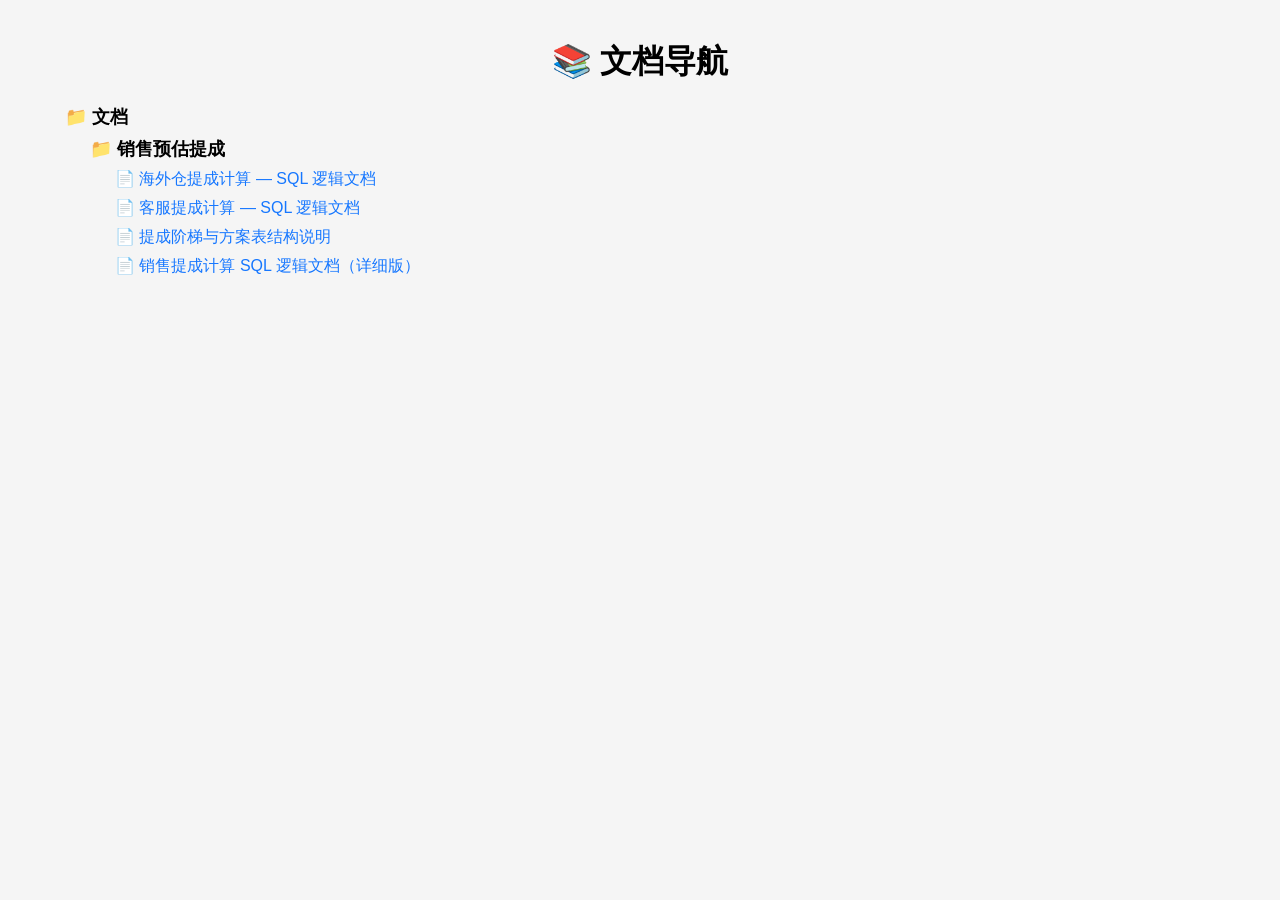
==== index.html @ 4a0a0996 "提成相关文档" ====
<!DOCTYPE html>
<html lang="zh-CN">
<head>
<meta charset="UTF-8">
<title>文档导航</title>

<style>

body{
    font-family: "Microsoft YaHei",sans-serif;
    margin:40px;
    background:#f5f5f5;
}

h1{
    text-align:center;
}

ul{
    list-style:none;
    padding-left:25px;
}

li{
    margin:8px 0;
}

a{
    color:#1677ff;
    text-decoration:none;
}

a:hover{
    text-decoration:underline;
}

strong{
    font-size:18px;
}

</style>

</head>

<body>

<h1>📚 文档导航</h1>

<ul>
<li>
    <strong>📁 文档</strong>
    <ul>
<li>
    <strong>📁 销售预估提成</strong>
    <ul>
<li>
    📄 <a href="%E6%96%87%E6%A1%A3/%E9%94%80%E5%94%AE%E9%A2%84%E4%BC%B0%E6%8F%90%E6%88%90/%E6%B5%B7%E5%A4%96%E4%BB%93%E6%8F%90%E6%88%90%E8%AE%A1%E7%AE%97%20%E2%80%94%20SQL%20%E9%80%BB%E8%BE%91%E6%96%87%E6%A1%A3.html">海外仓提成计算 — SQL 逻辑文档</a>
</li>
<li>
    📄 <a href="%E6%96%87%E6%A1%A3/%E9%94%80%E5%94%AE%E9%A2%84%E4%BC%B0%E6%8F%90%E6%88%90/%E5%AE%A2%E6%9C%8D%E6%8F%90%E6%88%90%E8%AE%A1%E7%AE%97%20%E2%80%94%20SQL%20%E9%80%BB%E8%BE%91%E6%96%87%E6%A1%A3.html">客服提成计算 — SQL 逻辑文档</a>
</li>
<li>
    📄 <a href="%E6%96%87%E6%A1%A3/%E9%94%80%E5%94%AE%E9%A2%84%E4%BC%B0%E6%8F%90%E6%88%90/%E6%8F%90%E6%88%90%E9%98%B6%E6%A2%AF%E4%B8%8E%E6%96%B9%E6%A1%88%E8%A1%A8%E7%BB%93%E6%9E%84%E8%AF%B4%E6%98%8E.html">提成阶梯与方案表结构说明</a>
</li>
<li>
    📄 <a href="%E6%96%87%E6%A1%A3/%E9%94%80%E5%94%AE%E9%A2%84%E4%BC%B0%E6%8F%90%E6%88%90/%E9%94%80%E5%94%AE%E6%8F%90%E6%88%90%E8%AE%A1%E7%AE%97%20SQL%20%E9%80%BB%E8%BE%91%E6%96%87%E6%A1%A3%EF%BC%88%E8%AF%A6%E7%BB%86%E7%89%88%EF%BC%89.html">销售提成计算 SQL 逻辑文档（详细版）</a>
</li></ul>
</li></ul>
</li></ul>

</body>

</html>
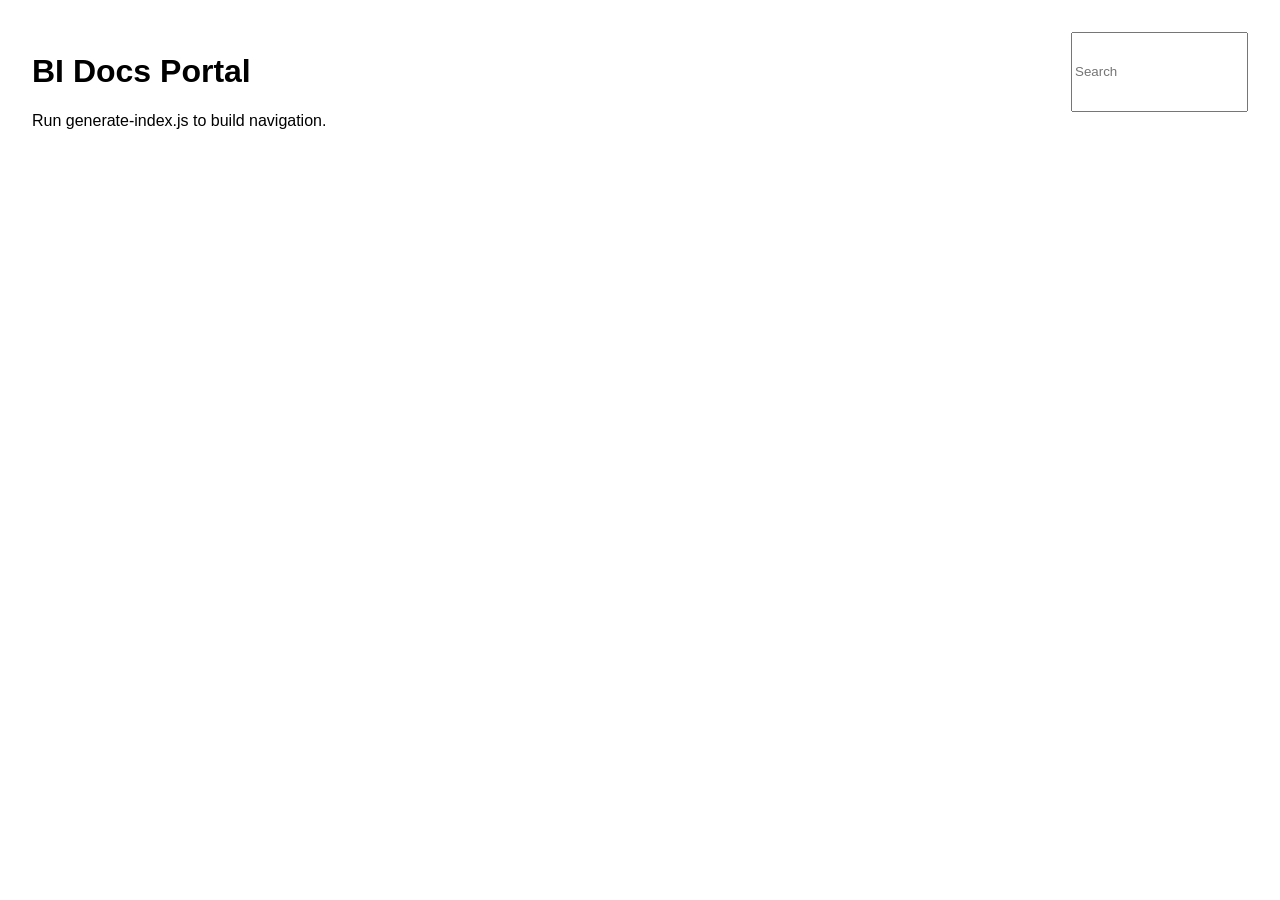
==== commit 57e66aa4: "提成相关文档" ====
--- a/index.html
+++ b/index.html
@@ -1,74 +1 @@
-
-<!DOCTYPE html>
-<html lang="zh-CN">
-<head>
-<meta charset="UTF-8">
-<title>文档导航</title>
-
-<style>
-
-body{
-    font-family: "Microsoft YaHei",sans-serif;
-    margin:40px;
-    background:#f5f5f5;
-}
-
-h1{
-    text-align:center;
-}
-
-ul{
-    list-style:none;
-    padding-left:25px;
-}
-
-li{
-    margin:8px 0;
-}
-
-a{
-    color:#1677ff;
-    text-decoration:none;
-}
-
-a:hover{
-    text-decoration:underline;
-}
-
-strong{
-    font-size:18px;
-}
-
-</style>
-
-</head>
-
-<body>
-
-<h1>📚 文档导航</h1>
-
-<ul>
-<li>
-    <strong>📁 文档</strong>
-    <ul>
-<li>
-    <strong>📁 销售预估提成</strong>
-    <ul>
-<li>
-    📄 <a href="%E6%96%87%E6%A1%A3/%E9%94%80%E5%94%AE%E9%A2%84%E4%BC%B0%E6%8F%90%E6%88%90/%E6%B5%B7%E5%A4%96%E4%BB%93%E6%8F%90%E6%88%90%E8%AE%A1%E7%AE%97%20%E2%80%94%20SQL%20%E9%80%BB%E8%BE%91%E6%96%87%E6%A1%A3.html">海外仓提成计算 — SQL 逻辑文档</a>
-</li>
-<li>
-    📄 <a href="%E6%96%87%E6%A1%A3/%E9%94%80%E5%94%AE%E9%A2%84%E4%BC%B0%E6%8F%90%E6%88%90/%E5%AE%A2%E6%9C%8D%E6%8F%90%E6%88%90%E8%AE%A1%E7%AE%97%20%E2%80%94%20SQL%20%E9%80%BB%E8%BE%91%E6%96%87%E6%A1%A3.html">客服提成计算 — SQL 逻辑文档</a>
-</li>
-<li>
-    📄 <a href="%E6%96%87%E6%A1%A3/%E9%94%80%E5%94%AE%E9%A2%84%E4%BC%B0%E6%8F%90%E6%88%90/%E6%8F%90%E6%88%90%E9%98%B6%E6%A2%AF%E4%B8%8E%E6%96%B9%E6%A1%88%E8%A1%A8%E7%BB%93%E6%9E%84%E8%AF%B4%E6%98%8E.html">提成阶梯与方案表结构说明</a>
-</li>
-<li>
-    📄 <a href="%E6%96%87%E6%A1%A3/%E9%94%80%E5%94%AE%E9%A2%84%E4%BC%B0%E6%8F%90%E6%88%90/%E9%94%80%E5%94%AE%E6%8F%90%E6%88%90%E8%AE%A1%E7%AE%97%20SQL%20%E9%80%BB%E8%BE%91%E6%96%87%E6%A1%A3%EF%BC%88%E8%AF%A6%E7%BB%86%E7%89%88%EF%BC%89.html">销售提成计算 SQL 逻辑文档（详细版）</a>
-</li></ul>
-</li></ul>
-</li></ul>
-
-</body>
-
-</html>
+<!doctype html><html><head><meta charset='utf-8'><link rel='stylesheet' href='assets/style.css'></head><body><header><h1>BI Docs Portal</h1><input placeholder='Search'></header><div id='tree'>Run generate-index.js to build navigation.</div><script src='assets/app.js'></script></body></html>
--- a/assets/style.css
+++ b/assets/style.css
@@ -0,0 +1 @@
+body{font-family:Arial;margin:2rem}header{display:flex;justify-content:space-between}
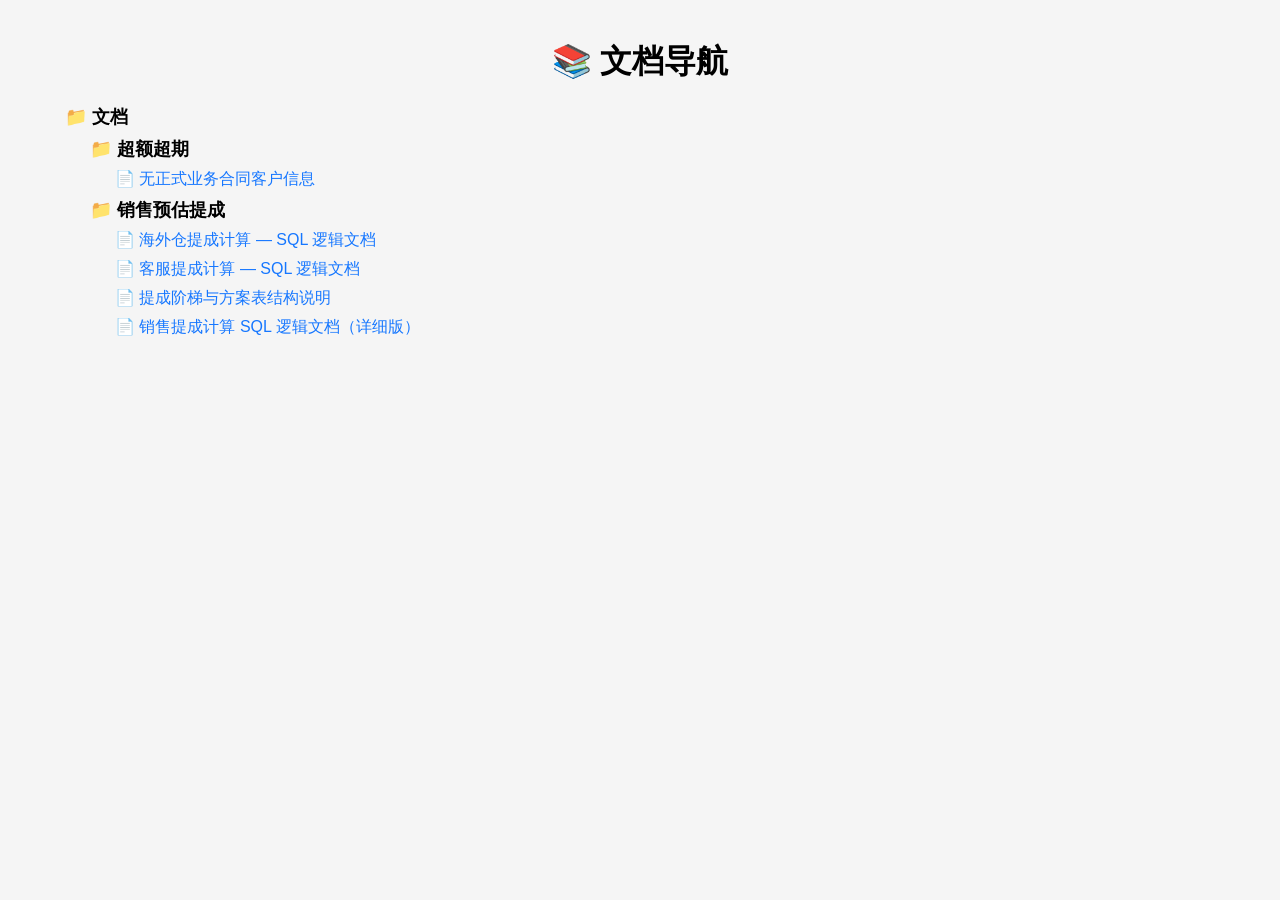
==== commit 01ecfe06: "提成相关文档" ====
--- a/index.html
+++ b/index.html
@@ -1 +1,54 @@
-<!doctype html><html><head><meta charset='utf-8'><link rel='stylesheet' href='assets/style.css'></head><body><header><h1>BI Docs Portal</h1><input placeholder='Search'></header><div id='tree'>Run generate-index.js to build navigation.</div><script src='assets/app.js'></script></body></html>+
+<!DOCTYPE html>
+<html lang="zh-CN">
+<head>
+<meta charset="UTF-8">
+<title>文档导航</title>
+<style>
+body { font-family: "Microsoft YaHei",sans-serif; margin:40px; background:#f5f5f5; }
+h1 { text-align:center; }
+ul { list-style:none; padding-left:25px; }
+li { margin:8px 0; }
+a { color:#1677ff; text-decoration:none; }
+a:hover { text-decoration:underline; }
+strong { font-size:18px; }
+.folder > strong { cursor: pointer; user-select: none; }
+.folder-children { display: block; }
+</style>
+</head>
+<body>
+<h1>📚 文档导航</h1>
+<ul>
+<li class="folder">
+    <strong>📁 文档</strong>
+    <ul class="folder-children">
+<li class="folder">
+    <strong>📁 超额超期</strong>
+    <ul class="folder-children">
+<li>📄 <a href="%E6%96%87%E6%A1%A3/%E8%B6%85%E9%A2%9D%E8%B6%85%E6%9C%9F/%E6%97%A0%E6%AD%A3%E5%BC%8F%E4%B8%9A%E5%8A%A1%E5%90%88%E5%90%8C%E5%AE%A2%E6%88%B7%E4%BF%A1%E6%81%AF.html">无正式业务合同客户信息</a></li></ul>
+</li>
+<li class="folder">
+    <strong>📁 销售预估提成</strong>
+    <ul class="folder-children">
+<li>📄 <a href="%E6%96%87%E6%A1%A3/%E9%94%80%E5%94%AE%E9%A2%84%E4%BC%B0%E6%8F%90%E6%88%90/%E6%B5%B7%E5%A4%96%E4%BB%93%E6%8F%90%E6%88%90%E8%AE%A1%E7%AE%97%20%E2%80%94%20SQL%20%E9%80%BB%E8%BE%91%E6%96%87%E6%A1%A3.html">海外仓提成计算 — SQL 逻辑文档</a></li>
+<li>📄 <a href="%E6%96%87%E6%A1%A3/%E9%94%80%E5%94%AE%E9%A2%84%E4%BC%B0%E6%8F%90%E6%88%90/%E5%AE%A2%E6%9C%8D%E6%8F%90%E6%88%90%E8%AE%A1%E7%AE%97%20%E2%80%94%20SQL%20%E9%80%BB%E8%BE%91%E6%96%87%E6%A1%A3.html">客服提成计算 — SQL 逻辑文档</a></li>
+<li>📄 <a href="%E6%96%87%E6%A1%A3/%E9%94%80%E5%94%AE%E9%A2%84%E4%BC%B0%E6%8F%90%E6%88%90/%E6%8F%90%E6%88%90%E9%98%B6%E6%A2%AF%E4%B8%8E%E6%96%B9%E6%A1%88%E8%A1%A8%E7%BB%93%E6%9E%84%E8%AF%B4%E6%98%8E.html">提成阶梯与方案表结构说明</a></li>
+<li>📄 <a href="%E6%96%87%E6%A1%A3/%E9%94%80%E5%94%AE%E9%A2%84%E4%BC%B0%E6%8F%90%E6%88%90/%E9%94%80%E5%94%AE%E6%8F%90%E6%88%90%E8%AE%A1%E7%AE%97%20SQL%20%E9%80%BB%E8%BE%91%E6%96%87%E6%A1%A3%EF%BC%88%E8%AF%A6%E7%BB%86%E7%89%88%EF%BC%89.html">销售提成计算 SQL 逻辑文档（详细版）</a></li></ul>
+</li></ul>
+</li></ul>
+<script>
+(function() {
+    document.querySelectorAll('.folder').forEach(folder => {
+        folder.addEventListener('click', function(e) {
+            if (e.target.closest('a')) return;
+            const children = this.querySelector('.folder-children');
+            if (!children) return;
+            if (children.contains(e.target)) return;
+            const display = window.getComputedStyle(children).display;
+            children.style.display = display === 'none' ? 'block' : 'none';
+        });
+    });
+})();
+</script>
+</body>
+</html>
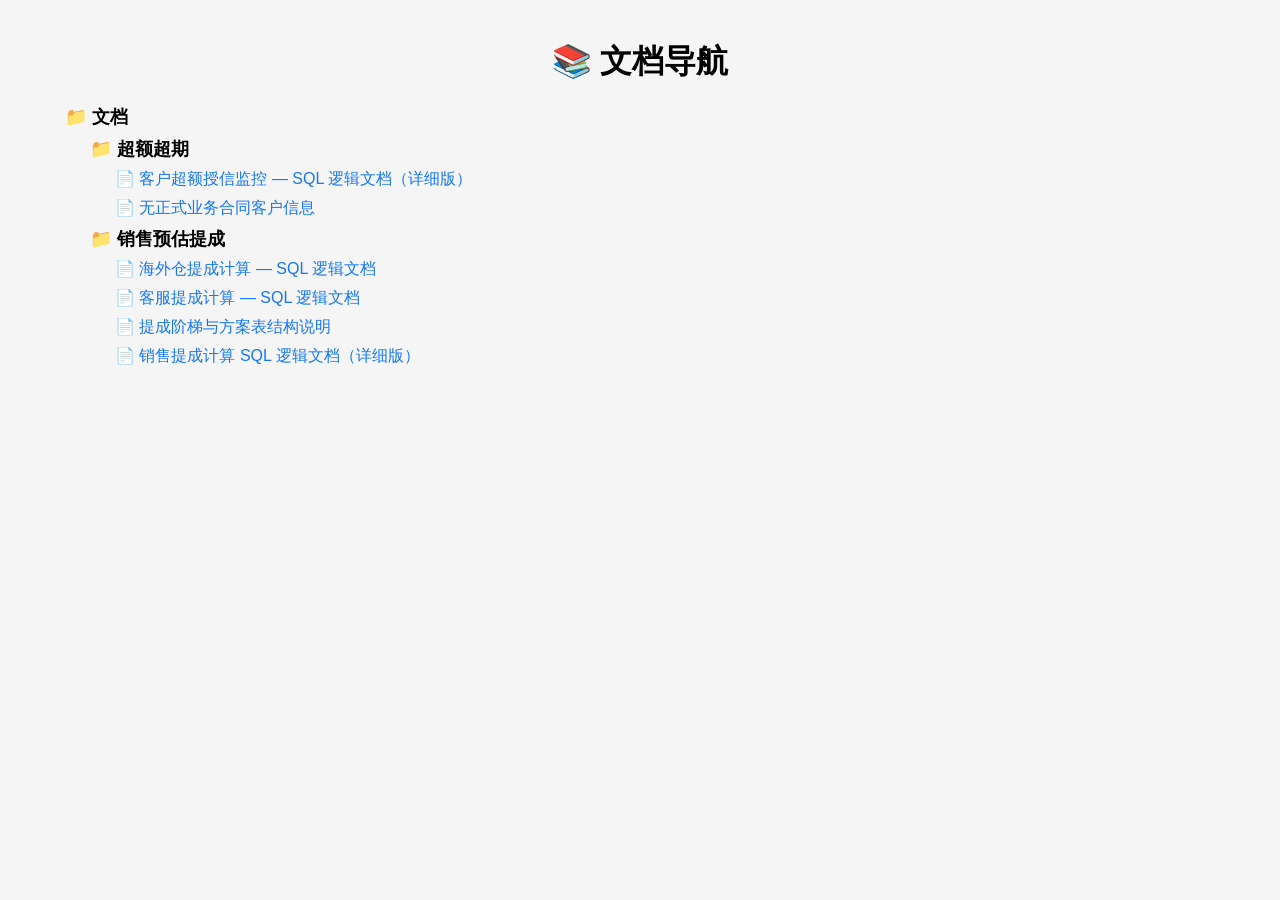
==== commit 4ae764eb: "提成相关文档" ====
--- a/index.html
+++ b/index.html
@@ -25,6 +25,7 @@
 <li class="folder">
     <strong>📁 超额超期</strong>
     <ul class="folder-children">
+<li>📄 <a href="%E6%96%87%E6%A1%A3/%E8%B6%85%E9%A2%9D%E8%B6%85%E6%9C%9F/%E5%AE%A2%E6%88%B7%E8%B6%85%E9%A2%9D%E6%8E%88%E4%BF%A1%E7%9B%91%E6%8E%A7%20%E2%80%94%20SQL%20%E9%80%BB%E8%BE%91%E6%96%87%E6%A1%A3%EF%BC%88%E8%AF%A6%E7%BB%86%E7%89%88%EF%BC%89.html">客户超额授信监控 — SQL 逻辑文档（详细版）</a></li>
 <li>📄 <a href="%E6%96%87%E6%A1%A3/%E8%B6%85%E9%A2%9D%E8%B6%85%E6%9C%9F/%E6%97%A0%E6%AD%A3%E5%BC%8F%E4%B8%9A%E5%8A%A1%E5%90%88%E5%90%8C%E5%AE%A2%E6%88%B7%E4%BF%A1%E6%81%AF.html">无正式业务合同客户信息</a></li></ul>
 </li>
 <li class="folder">
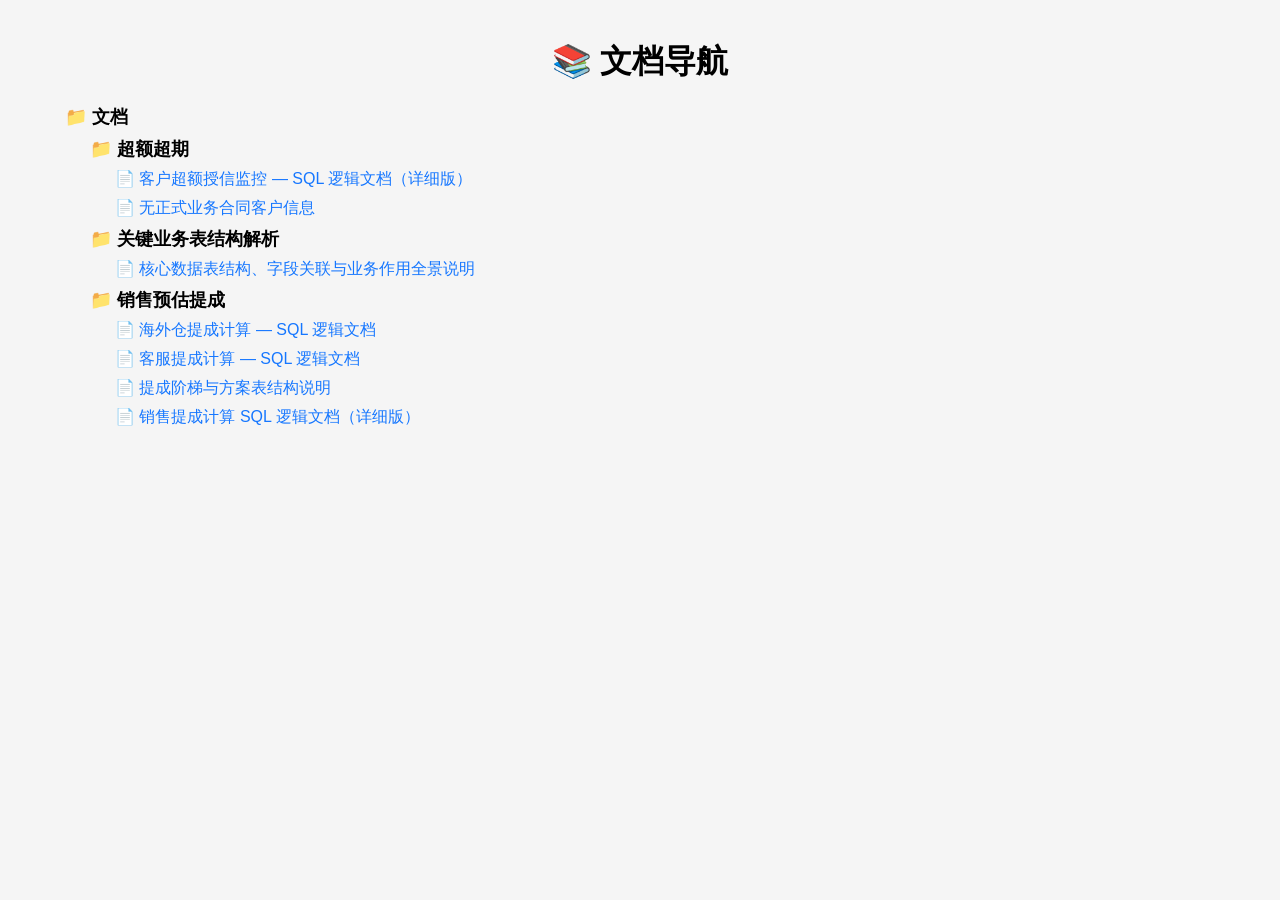
==== commit 9640146a: "提成相关文档" ====
--- a/index.html
+++ b/index.html
@@ -29,6 +29,11 @@
 <li>📄 <a href="%E6%96%87%E6%A1%A3/%E8%B6%85%E9%A2%9D%E8%B6%85%E6%9C%9F/%E6%97%A0%E6%AD%A3%E5%BC%8F%E4%B8%9A%E5%8A%A1%E5%90%88%E5%90%8C%E5%AE%A2%E6%88%B7%E4%BF%A1%E6%81%AF.html">无正式业务合同客户信息</a></li></ul>
 </li>
 <li class="folder">
+    <strong>📁 关键业务表结构解析</strong>
+    <ul class="folder-children">
+<li>📄 <a href="%E6%96%87%E6%A1%A3/%E5%85%B3%E9%94%AE%E4%B8%9A%E5%8A%A1%E8%A1%A8%E7%BB%93%E6%9E%84%E8%A7%A3%E6%9E%90/%E6%A0%B8%E5%BF%83%E6%95%B0%E6%8D%AE%E8%A1%A8%E7%BB%93%E6%9E%84%E3%80%81%E5%AD%97%E6%AE%B5%E5%85%B3%E8%81%94%E4%B8%8E%E4%B8%9A%E5%8A%A1%E4%BD%9C%E7%94%A8%E5%85%A8%E6%99%AF%E8%AF%B4%E6%98%8E.html">核心数据表结构、字段关联与业务作用全景说明</a></li></ul>
+</li>
+<li class="folder">
     <strong>📁 销售预估提成</strong>
     <ul class="folder-children">
 <li>📄 <a href="%E6%96%87%E6%A1%A3/%E9%94%80%E5%94%AE%E9%A2%84%E4%BC%B0%E6%8F%90%E6%88%90/%E6%B5%B7%E5%A4%96%E4%BB%93%E6%8F%90%E6%88%90%E8%AE%A1%E7%AE%97%20%E2%80%94%20SQL%20%E9%80%BB%E8%BE%91%E6%96%87%E6%A1%A3.html">海外仓提成计算 — SQL 逻辑文档</a></li>
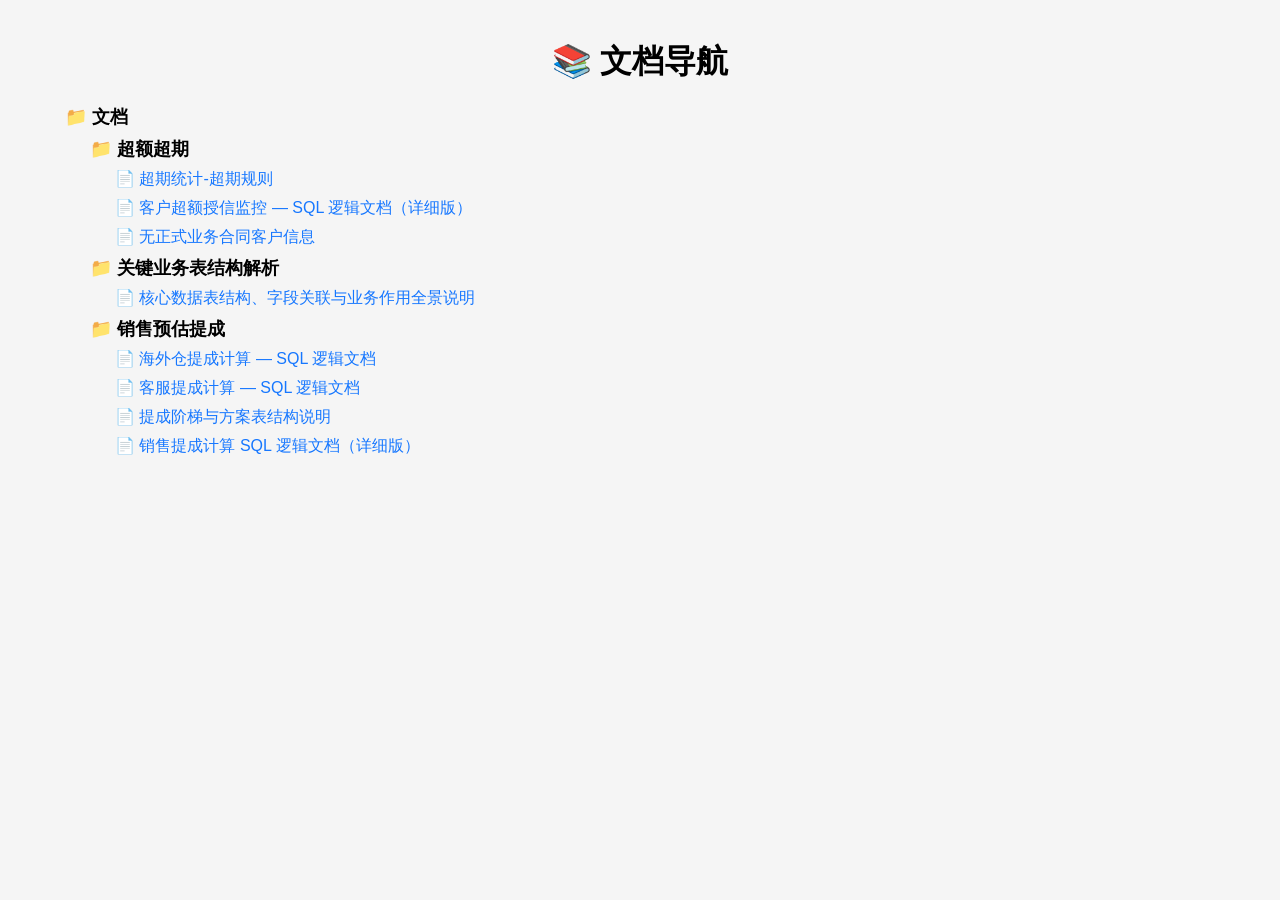
==== commit 19fc495e: "add 超期规则" ====
--- a/index.html
+++ b/index.html
@@ -25,6 +25,7 @@
 <li class="folder">
     <strong>📁 超额超期</strong>
     <ul class="folder-children">
+<li>📄 <a href="%E6%96%87%E6%A1%A3/%E8%B6%85%E9%A2%9D%E8%B6%85%E6%9C%9F/%E8%B6%85%E6%9C%9F%E7%BB%9F%E8%AE%A1-%E8%B6%85%E6%9C%9F%E8%A7%84%E5%88%99.html">超期统计-超期规则</a></li>
 <li>📄 <a href="%E6%96%87%E6%A1%A3/%E8%B6%85%E9%A2%9D%E8%B6%85%E6%9C%9F/%E5%AE%A2%E6%88%B7%E8%B6%85%E9%A2%9D%E6%8E%88%E4%BF%A1%E7%9B%91%E6%8E%A7%20%E2%80%94%20SQL%20%E9%80%BB%E8%BE%91%E6%96%87%E6%A1%A3%EF%BC%88%E8%AF%A6%E7%BB%86%E7%89%88%EF%BC%89.html">客户超额授信监控 — SQL 逻辑文档（详细版）</a></li>
 <li>📄 <a href="%E6%96%87%E6%A1%A3/%E8%B6%85%E9%A2%9D%E8%B6%85%E6%9C%9F/%E6%97%A0%E6%AD%A3%E5%BC%8F%E4%B8%9A%E5%8A%A1%E5%90%88%E5%90%8C%E5%AE%A2%E6%88%B7%E4%BF%A1%E6%81%AF.html">无正式业务合同客户信息</a></li></ul>
 </li>
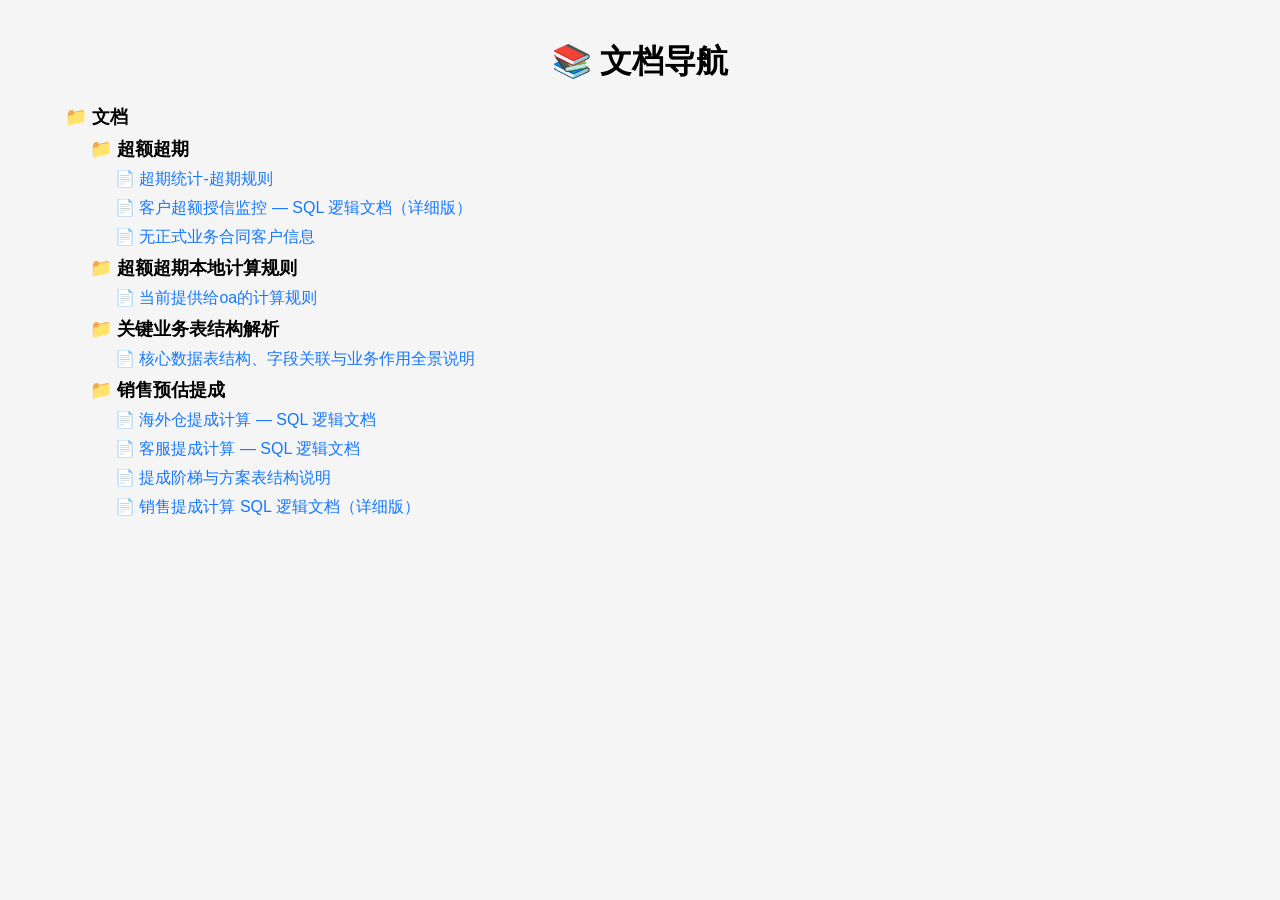
==== commit 6901b2a6: "add 超期规则" ====
--- a/index.html
+++ b/index.html
@@ -30,6 +30,11 @@
 <li>📄 <a href="%E6%96%87%E6%A1%A3/%E8%B6%85%E9%A2%9D%E8%B6%85%E6%9C%9F/%E6%97%A0%E6%AD%A3%E5%BC%8F%E4%B8%9A%E5%8A%A1%E5%90%88%E5%90%8C%E5%AE%A2%E6%88%B7%E4%BF%A1%E6%81%AF.html">无正式业务合同客户信息</a></li></ul>
 </li>
 <li class="folder">
+    <strong>📁 超额超期本地计算规则</strong>
+    <ul class="folder-children">
+<li>📄 <a href="%E6%96%87%E6%A1%A3/%E8%B6%85%E9%A2%9D%E8%B6%85%E6%9C%9F%E6%9C%AC%E5%9C%B0%E8%AE%A1%E7%AE%97%E8%A7%84%E5%88%99/%E5%BD%93%E5%89%8D%E6%8F%90%E4%BE%9B%E7%BB%99oa%E7%9A%84%E8%AE%A1%E7%AE%97%E8%A7%84%E5%88%99.html">当前提供给oa的计算规则</a></li></ul>
+</li>
+<li class="folder">
     <strong>📁 关键业务表结构解析</strong>
     <ul class="folder-children">
 <li>📄 <a href="%E6%96%87%E6%A1%A3/%E5%85%B3%E9%94%AE%E4%B8%9A%E5%8A%A1%E8%A1%A8%E7%BB%93%E6%9E%84%E8%A7%A3%E6%9E%90/%E6%A0%B8%E5%BF%83%E6%95%B0%E6%8D%AE%E8%A1%A8%E7%BB%93%E6%9E%84%E3%80%81%E5%AD%97%E6%AE%B5%E5%85%B3%E8%81%94%E4%B8%8E%E4%B8%9A%E5%8A%A1%E4%BD%9C%E7%94%A8%E5%85%A8%E6%99%AF%E8%AF%B4%E6%98%8E.html">核心数据表结构、字段关联与业务作用全景说明</a></li></ul>
